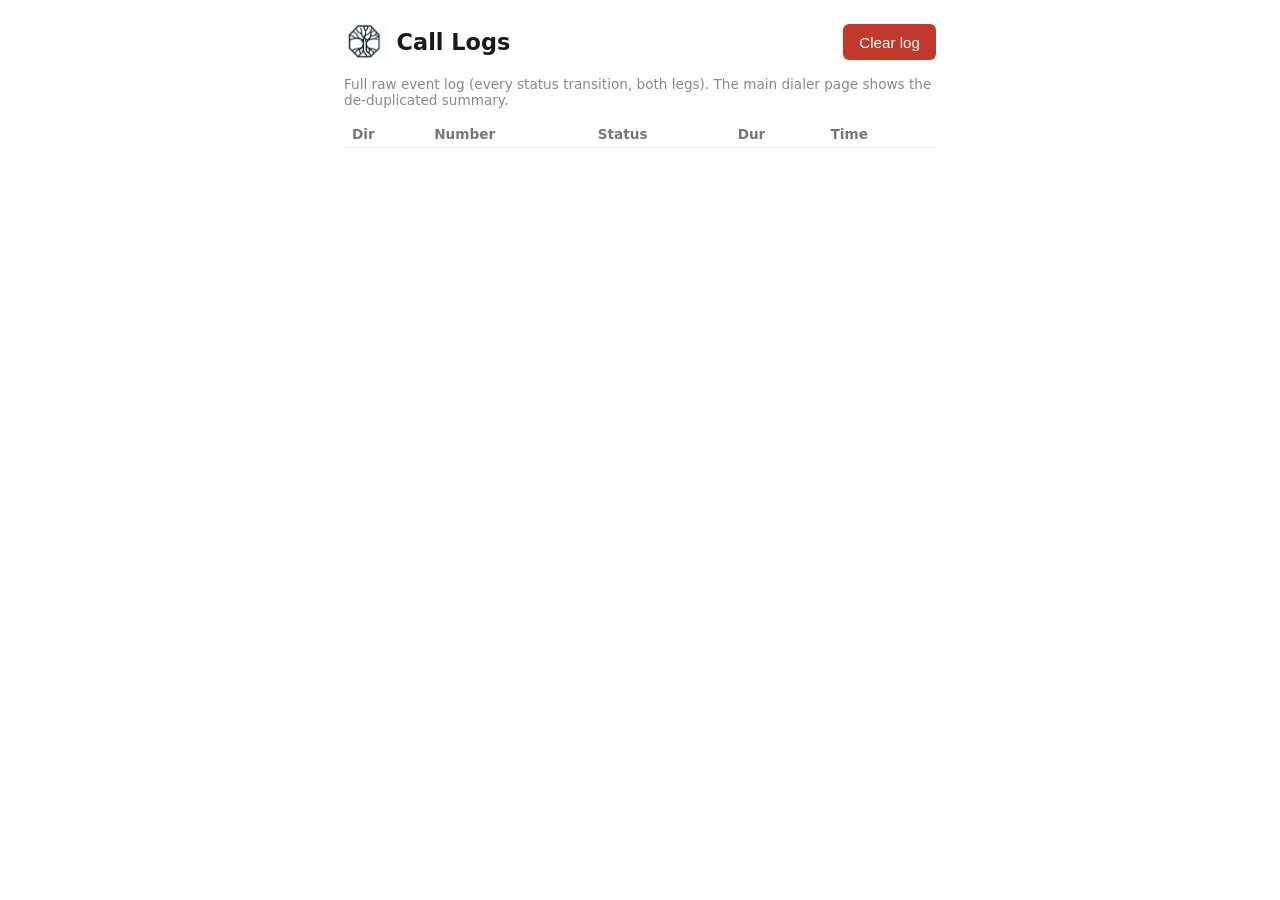
==== static/call-logs.html @ 10b1adb6 "Final form" ====
<!DOCTYPE html>
<html lang="en">
<head>
  <meta charset="utf-8" />
  <meta name="viewport" content="width=device-width, initial-scale=1" />
  <title>Call Logs — Visark Dialer</title>
  <link rel="icon" type="image/png" href="/static/logo.png" />
  <link rel="stylesheet" href="/static/style.css" />
</head>
<body>
  <header>
    <div class="brand">
      <img src="/static/logo.png" class="logo" alt="Visark" />
      <h1>Call Logs</h1>
    </div>
    <button id="clear-btn" class="red">Clear log</button>
  </header>

  <section>
    <p class="muted">Full raw event log (every status transition, both legs). The
      main dialer page shows the de-duplicated summary.</p>
    <table>
      <thead>
        <tr><th>Dir</th><th>Number</th><th>Status</th><th>Dur</th><th>Time</th></tr>
      </thead>
      <tbody id="logs-body"></tbody>
    </table>
  </section>

  <script>
    const body = document.getElementById("logs-body");

    async function load() {
      let rows;
      try { rows = await fetch("/api/calls").then((r) => r.json()); } catch { return; }
      body.innerHTML = "";
      for (const c of rows) {
        const tr = document.createElement("tr");
        const td = (t) => { const e = document.createElement("td"); e.textContent = t; return e; };
        const dir = (c.direction || "").includes("inbound") ? "in" : "out";
        const num = dir === "in" ? (c.from || "") : (c.to || "");
        tr.append(td(dir), td(num), td(c.status || ""), td(c.duration || ""), td(c.timestamp || ""));
        body.appendChild(tr);
      }
    }

    document.getElementById("clear-btn").onclick = async () => {
      if (!confirm("Clear the entire call log?")) return;
      await fetch("/api/calls/clear", { method: "POST" });
      load();
    };

    load();
    setInterval(load, 5000);
  </script>
</body>
</html>
---- static/style.css ----
* { box-sizing: border-box; }
body {
  font-family: -apple-system, system-ui, sans-serif;
  max-width: 640px;
  margin: 0 auto;
  padding: 1.5rem;
  color: #1a1a1a;
}
header { display: flex; align-items: center; justify-content: space-between; }
.brand { display: flex; align-items: center; gap: 0.6rem; }
.logo { height: 36px; width: auto; display: block; }
h1 { font-size: 1.4rem; margin: 0; }
h2 { font-size: 1rem; margin: 1.5rem 0 0.5rem; }

.status { display: flex; align-items: center; gap: 0.4rem; font-size: 0.85rem; text-transform: capitalize; }
.status .dot { width: 10px; height: 10px; border-radius: 50%; background: #aaa; }
.status.ready .dot { background: #2ecc71; }
.status.on-call .dot { background: #3498db; }
.status.ringing .dot { background: #f1c40f; }
.status.connecting .dot { background: #f39c12; }
.status.offline .dot { background: #e74c3c; }

section { margin-top: 1rem; }
#dial-panel { display: flex; gap: 0.5rem; }
input[type="tel"] { flex: 1; padding: 0.6rem; font-size: 1rem; border: 1px solid #ccc; border-radius: 6px; }
button { padding: 0.6rem 1rem; font-size: 0.95rem; border: 0; border-radius: 6px; background: #2c3e50; color: #fff; cursor: pointer; }
button:disabled { opacity: 0.5; cursor: default; }
button.green { background: #27ae60; }
button.red { background: #c0392b; }

#call-panel { border: 1px solid #ddd; border-radius: 8px; padding: 1rem; }
#call-info { display: flex; justify-content: space-between; font-size: 1.1rem; margin-bottom: 0.75rem; }
#call-actions { display: flex; gap: 0.5rem; }

table { width: 100%; border-collapse: collapse; font-size: 0.85rem; }
th, td { text-align: left; padding: 0.35rem 0.5rem; border-bottom: 1px solid #eee; }
th { color: #777; font-weight: 600; }

.section-head { display: flex; align-items: center; justify-content: space-between; }
.section-head a { font-size: 0.8rem; color: #2c3e50; text-decoration: none; }
.section-head a:hover { text-decoration: underline; }
.dir-out { color: #2c3e50; font-weight: 600; }
.dir-in { color: #27ae60; font-weight: 600; }
.missed { color: #c0392b; font-weight: 600; }
.muted { color: #888; font-size: 0.85rem; margin: 0 0 0.75rem; }

#connect-panel { display: flex; align-items: center; gap: 0.75rem; }
#connect-panel .muted { margin: 0; }

.login-wrap { max-width: 320px; margin: 12vh auto 0; text-align: center; }
.login-wrap .logo { height: 56px; margin: 0 auto 0.5rem; }
.login-form { display: flex; flex-direction: column; gap: 0.6rem; margin-top: 1rem; }
.login-form input { padding: 0.6rem; font-size: 1rem; border: 1px solid #ccc; border-radius: 6px; }
.login-err { color: #c0392b; font-size: 0.85rem; margin: 0; }

.hidden { display: none; }
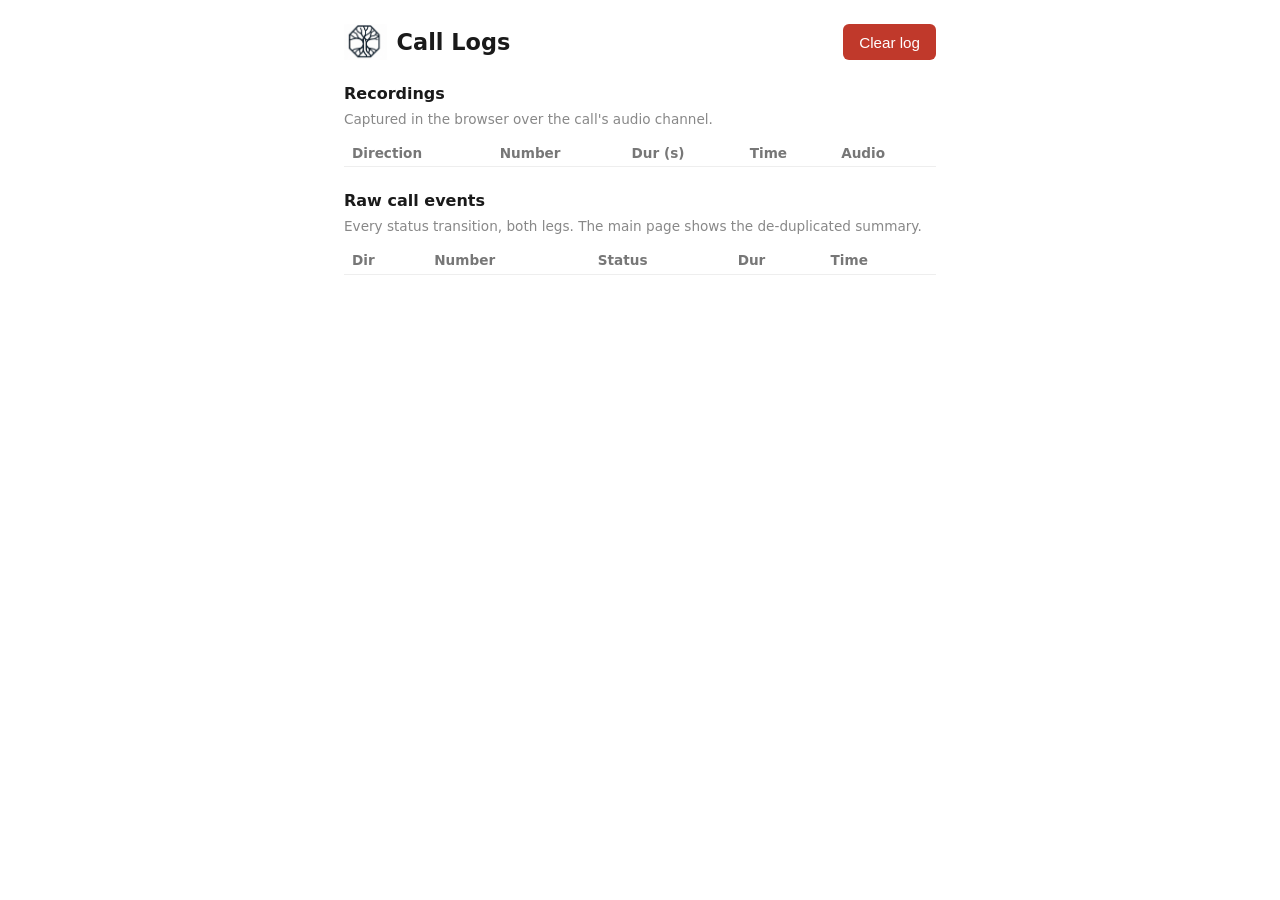
==== commit 1a2e1cbd: "feat: persist logs to disk + record calls in-browser over the channel Call/message logs append to JS" ====
--- a/static/call-logs.html
+++ b/static/call-logs.html
@@ -17,8 +17,20 @@
   </header>
 
   <section>
-    <p class="muted">Full raw event log (every status transition, both legs). The
-      main dialer page shows the de-duplicated summary.</p>
+    <h2>Recordings</h2>
+    <p class="muted">Captured in the browser over the call's audio channel.</p>
+    <table>
+      <thead>
+        <tr><th>Direction</th><th>Number</th><th>Dur (s)</th><th>Time</th><th>Audio</th></tr>
+      </thead>
+      <tbody id="rec-body"></tbody>
+    </table>
+  </section>
+
+  <section>
+    <h2>Raw call events</h2>
+    <p class="muted">Every status transition, both legs. The main page shows the
+      de-duplicated summary.</p>
     <table>
       <thead>
         <tr><th>Dir</th><th>Number</th><th>Status</th><th>Dur</th><th>Time</th></tr>
@@ -28,30 +40,52 @@
   </section>
 
   <script>
-    const body = document.getElementById("logs-body");
+    const logsBody = document.getElementById("logs-body");
+    const recBody = document.getElementById("rec-body");
+    const td = (t) => { const e = document.createElement("td"); e.textContent = t; return e; };
 
-    async function load() {
+    async function loadLogs() {
       let rows;
       try { rows = await fetch("/api/calls").then((r) => r.json()); } catch { return; }
-      body.innerHTML = "";
+      logsBody.innerHTML = "";
       for (const c of rows) {
-        const tr = document.createElement("tr");
-        const td = (t) => { const e = document.createElement("td"); e.textContent = t; return e; };
         const dir = (c.direction || "").includes("inbound") ? "in" : "out";
         const num = dir === "in" ? (c.from || "") : (c.to || "");
+        const tr = document.createElement("tr");
         tr.append(td(dir), td(num), td(c.status || ""), td(c.duration || ""), td(c.timestamp || ""));
-        body.appendChild(tr);
+        logsBody.appendChild(tr);
       }
     }
 
+    async function loadRecordings() {
+      let recs;
+      try { recs = await fetch("/api/recordings").then((r) => r.json()); } catch { return; }
+      recBody.innerHTML = "";
+      for (const r of recs) {
+        const tr = document.createElement("tr");
+        const dir = (r.direction || "").includes("in") ? "Received" : "Called";
+        const audioCell = document.createElement("td");
+        const a = document.createElement("audio");
+        a.controls = true;
+        a.preload = "none";
+        a.src = "/recordings/" + r.file;
+        a.style.height = "30px";
+        audioCell.appendChild(a);
+        tr.append(td(dir), td(r.number || ""), td(r.duration || ""), td(r.timestamp || ""), audioCell);
+        recBody.appendChild(tr);
+      }
+    }
+
+    function refresh() { loadLogs(); loadRecordings(); }
+
     document.getElementById("clear-btn").onclick = async () => {
-      if (!confirm("Clear the entire call log?")) return;
+      if (!confirm("Clear the call-event log? (Recordings are kept.)")) return;
       await fetch("/api/calls/clear", { method: "POST" });
-      load();
+      refresh();
     };
 
-    load();
-    setInterval(load, 5000);
+    refresh();
+    setInterval(refresh, 5000);
   </script>
 </body>
 </html>
